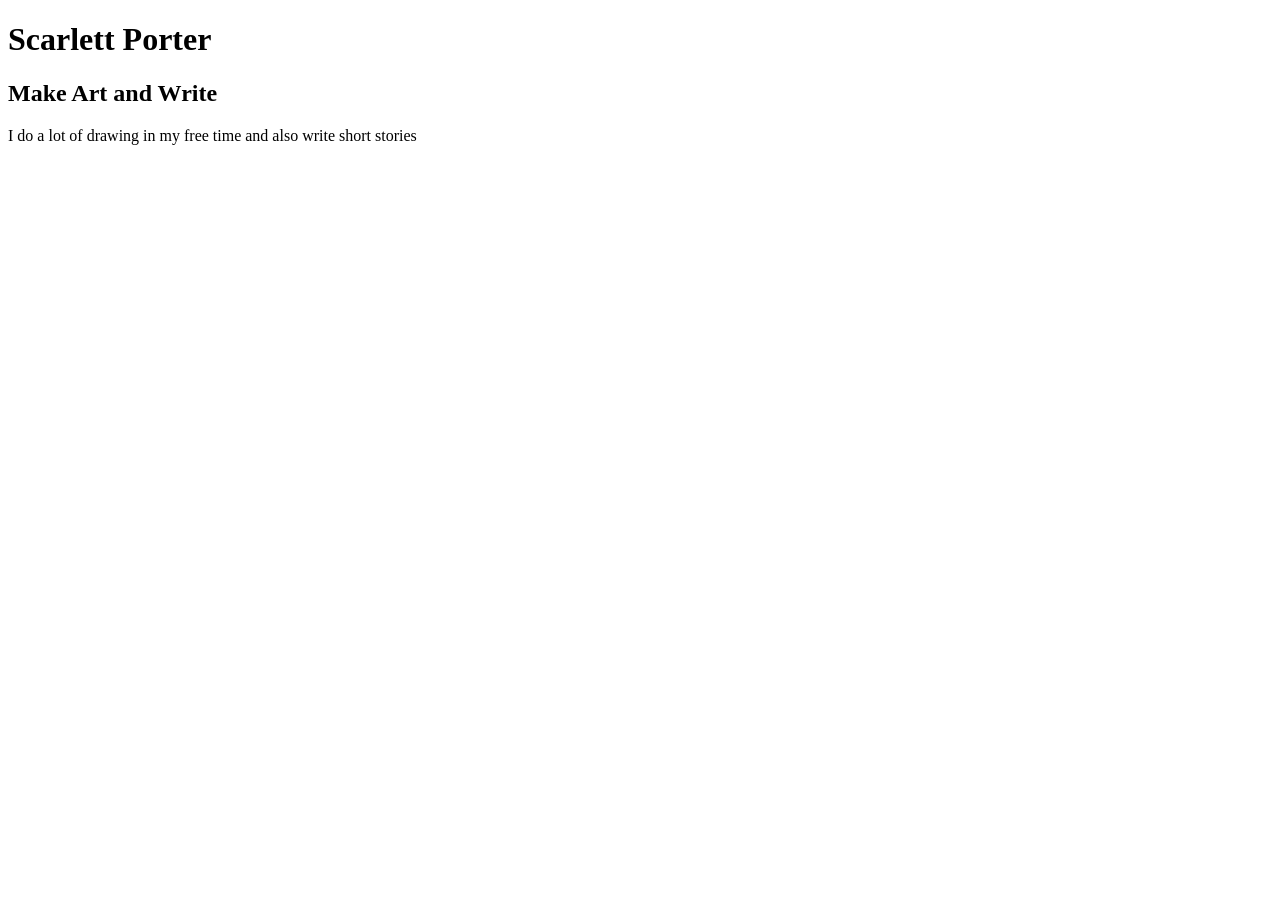
==== HTML Skeleton/Index.html @ 8b3fb7b3 "Created Index" ====
<!DOCTYPE html>
<html>

<head>
    <title>Scarlett Porter</title>
</head>

<body>
    <h1>Scarlett Porter</h1>
    <h2>Make Art and Write</h2>
    <p>I do a lot of drawing in my free time and also write short stories</p>
</body>

</html>
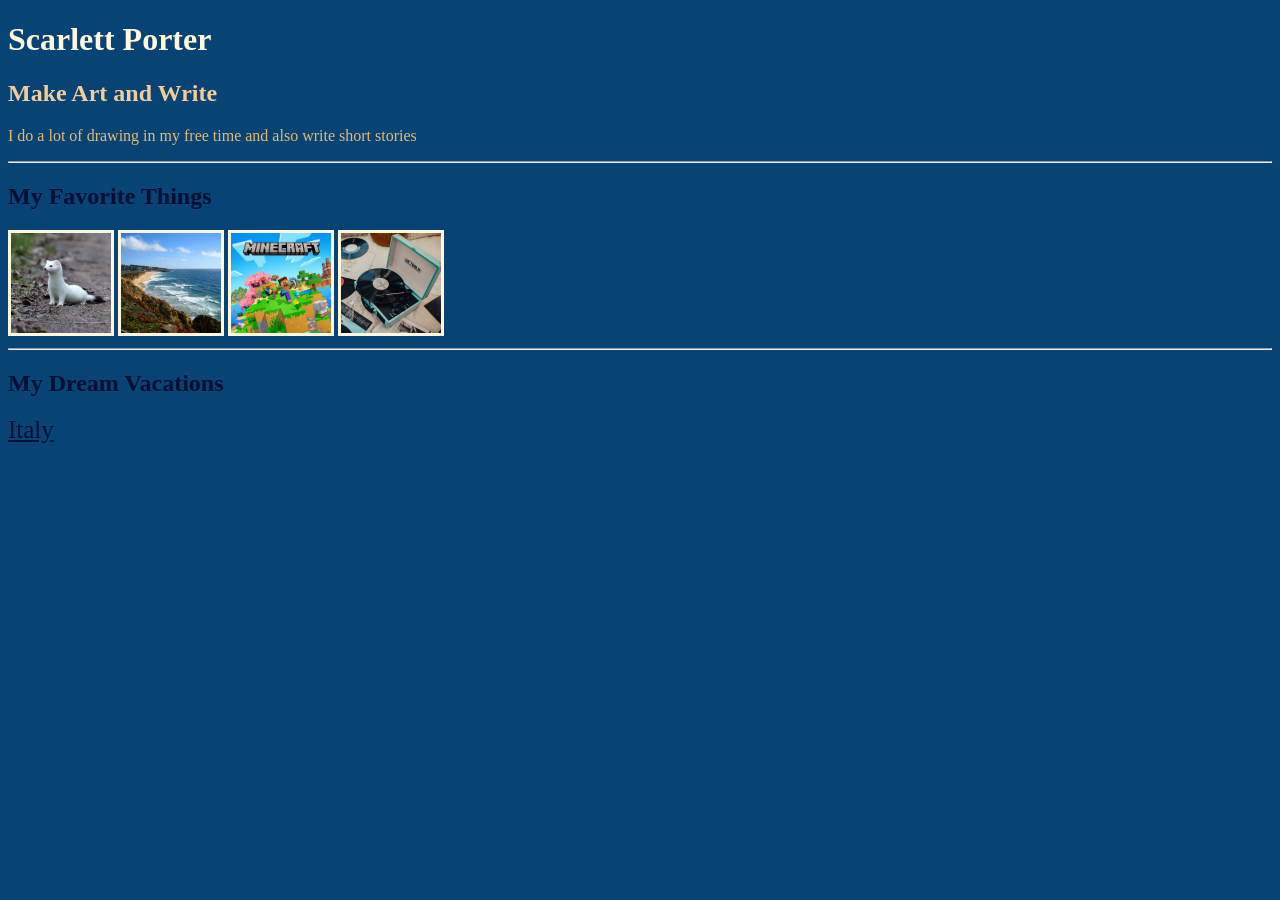
==== commit 12bad757: "update" ====
--- a/HTML Skeleton/Index.html
+++ b/HTML Skeleton/Index.html
@@ -5,10 +5,26 @@
     <title>Scarlett Porter</title>
 </head>
 
-<body>
-    <h1>Scarlett Porter</h1>
-    <h2>Make Art and Write</h2>
-    <p>I do a lot of drawing in my free time and also write short stories</p>
+<body style="background-color:rgb(7, 67, 116)">
+    <h1 style="font-family: serif; color: cornsilk;">Scarlett Porter
+    </h1>
+    <h2 style="font-family: serif; color: rgb(245, 204, 153);">Make Art and Write
+    </h2>
+    <p style="font-family: serif; color: rgb(231, 184, 112);">I do a lot of drawing
+        in my free time and also write short stories</p>
+    <hr>
+    <h2 style="font-family: serif; color: rgb(3, 15, 49);">My Favorite Things</h2>
+    <img style="border-style: solid;color: cornsilk" src="images/ermine.jpg" height="100px" width="100px">
+    <img style="border-style: solid;color: cornsilk" src="images/view-of-montara-from.jpg" height="100px" width="100px">
+    <img style="border-style: solid;color: cornsilk" src="images/Minecraft_2024_cover_art.png" height="100px"
+        width="100px">
+    <img style="border-style: solid;color: cornsilk" src="images/Top_9_Rap_Vinyl_Records2.jpg" height="100px"
+        width="100px">
+    <hr>
+
+    <h2 style="font-family: serif; color: rgb(3, 15, 49);">My Dream Vacations</h2>
+    <a style="font-family: serif; color: rgb(3, 15, 49); font-size: 25px"
+        href="https://en.wikipedia.org/wiki/Italy">Italy</a>
 </body>
 
 </html>
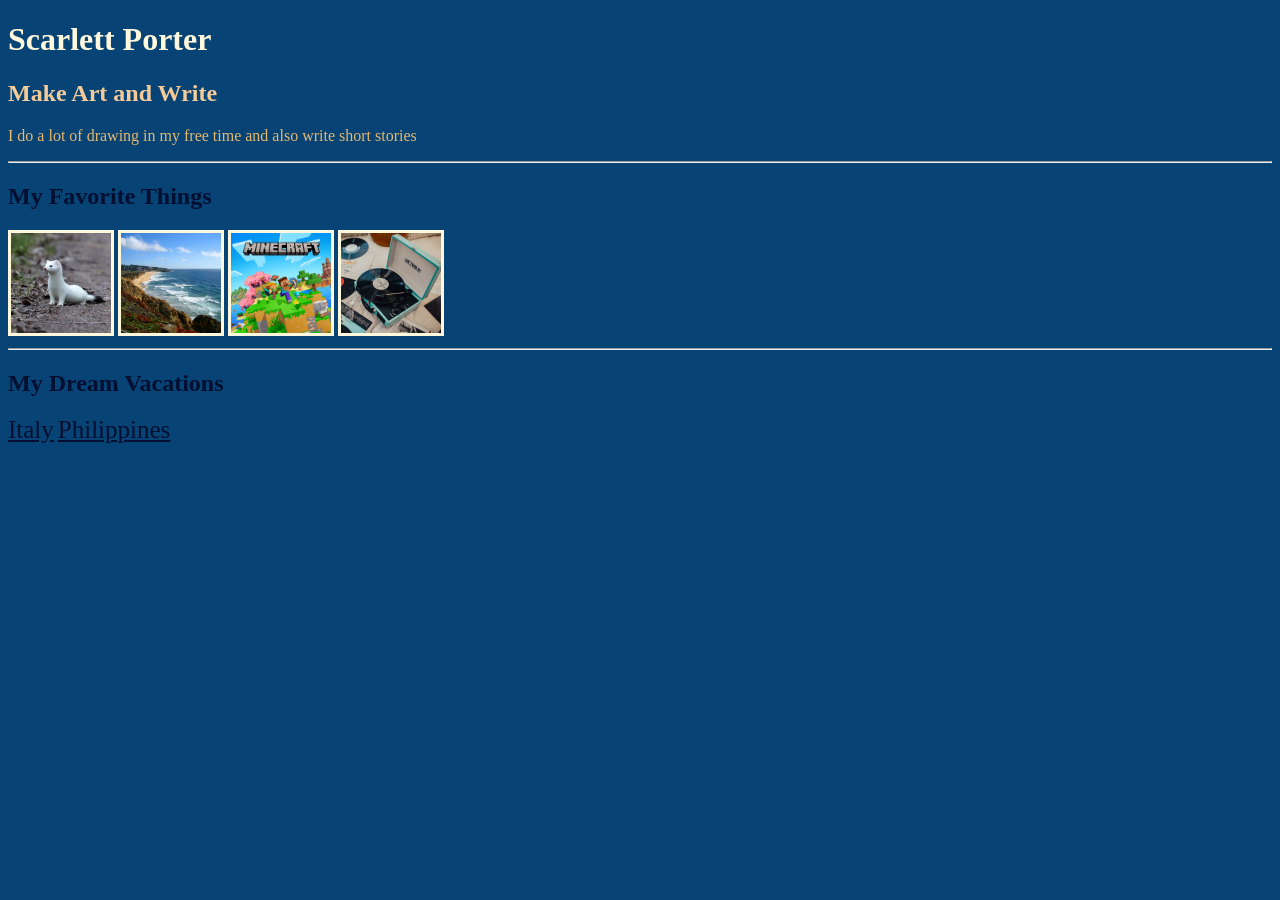
==== commit 445cba3a: "update 2" ====
--- a/HTML Skeleton/Index.html
+++ b/HTML Skeleton/Index.html
@@ -25,6 +25,8 @@
     <h2 style="font-family: serif; color: rgb(3, 15, 49);">My Dream Vacations</h2>
     <a style="font-family: serif; color: rgb(3, 15, 49); font-size: 25px"
         href="https://en.wikipedia.org/wiki/Italy">Italy</a>
+    <a style="font-family: serif; color: rgb(3, 15, 49); font-size: 25px"
+        href="https://en.wikipedia.org/wiki/Philippines">Philippines</a>
 </body>
 
 </html>
